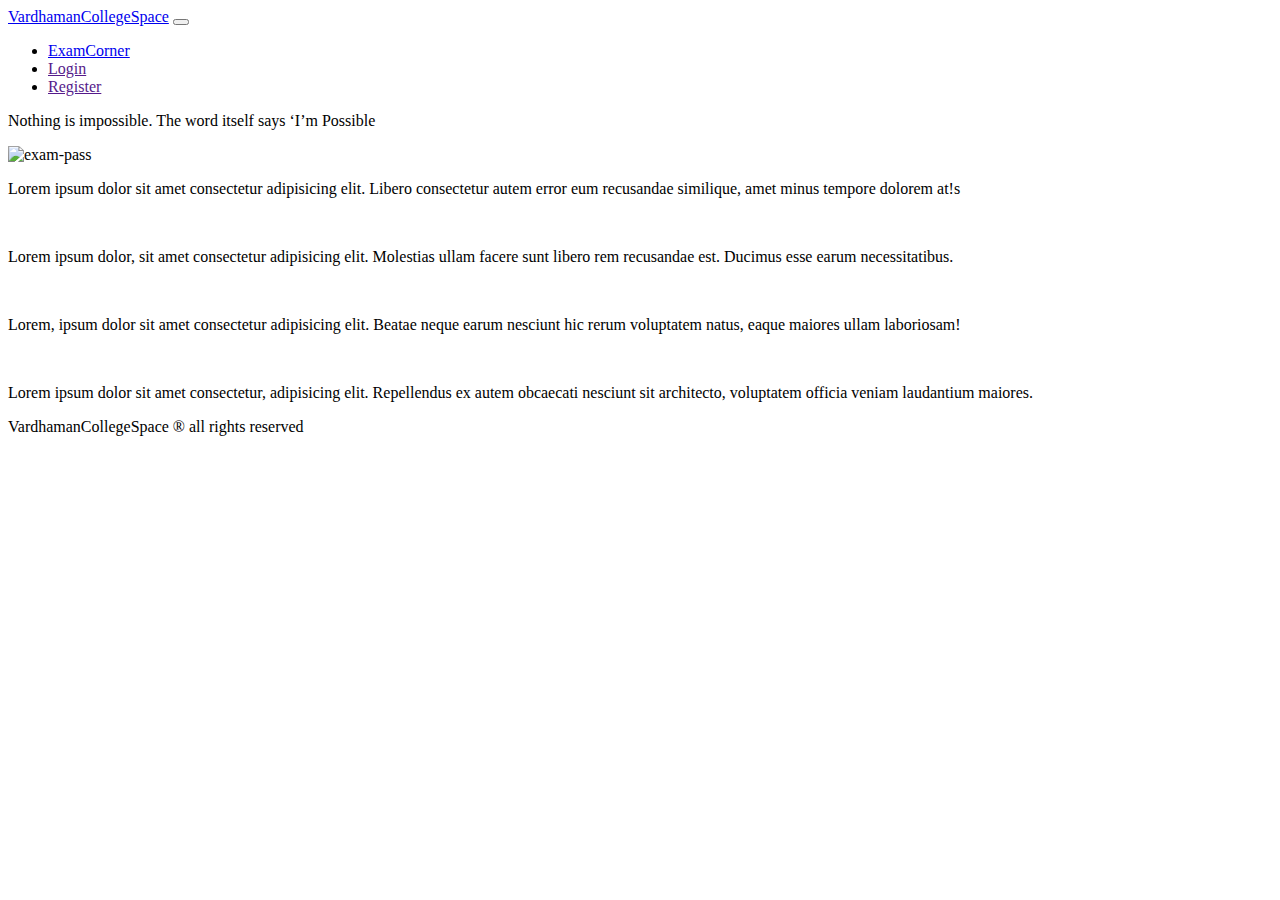
==== index.html @ 855e1729 "add test" ====
<!DOCTYPE html>
<html lang="en">
  <head>
    <!-- Required meta tags -->
    <meta charset="utf-8" />
    <meta name="viewport" content="width=device-width, initial-scale=1" />

    <!-- Bootstrap CSS -->
    <link
      href="https://cdn.jsdelivr.net/npm/bootstrap@5.0.1/dist/css/bootstrap.min.css"
      rel="stylesheet"
      integrity="sha384-+0n0xVW2eSR5OomGNYDnhzAbDsOXxcvSN1TPprVMTNDbiYZCxYbOOl7+AMvyTG2x"
      crossorigin="anonymous"
    />
    <link rel="stylesheet" href="/css/style.css" />
    <link rel="preconnect" href="https://fonts.gstatic.com" />
    <link
      href="https://fonts.googleapis.com/css2?family=Pattaya&display=swap"
      rel="stylesheet"
    />
    <link rel="preconnect" href="https://fonts.gstatic.com" />
    <link rel="preconnect" href="https://fonts.gstatic.com">
    <link href="https://fonts.googleapis.com/css2?family=Alegreya+Sans:ital,wght@1,900&display=swap" rel="stylesheet"> 
    <title>College Space</title>
  </head>
  <body>
    <div class="bg-container">
      <nav class="navbar navbar-expand-sm nav-row">
        <div class="container-fluid">
          <a href="#" class="logo-top navbar-brand navbar-font ms-5"
            >VardhamanCollegeSpace</a
          >
          <button
            class="navbar-toggler navbar-dark"
            type="button"
            data-bs-toggle="collapse"
            data-bs-target="#navbarSupportedContent"
            aria-controls="navbarSupportedContent"
            aria-expanded="false"
            aria-label="Toggle navigation"
          >
            <span class="navbar-toggler-icon"></span>
          </button>
          <div class="collapse navbar-collapse" id="navbarSupportedContent">
            <ul class="navbar-nav ms-auto me-5">
              <li class="nav-item">
                <a href="examcorner.html" class="nav-link nav-font-col">ExamCorner</a>
              </li>
              <li class="nav-item">
                <a href="" class="nav-link nav-font-col">Login</a>
              </li>
              <li class="nav-item">
                <a href="" class="nav-link nav-font-col">Register</a>
              </li>
            </ul>
          </div>
        </div>
      </nav>
      <p class="exam-quote">
        Nothing is impossible. The word itself says ‘I’m Possible
      </p>
    </div>
    <div class="upcoming-features">
      <div class="line-banner">
        <img src="/img/exam-pass.jpg" class="logo-left" alt="exam-pass" />
        <p class="para-right">
          Lorem ipsum dolor sit amet consectetur adipisicing elit. Libero
          consectetur autem error eum recusandae similique, amet minus tempore
          dolorem at!s
        </p>
      </div>
      <div class="line-banner">
        <img src="/img/class-notes.jpg" alt="" class="logo-right" />
        <p class="para-left">
          Lorem ipsum dolor, sit amet consectetur adipisicing elit. Molestias
          ullam facere sunt libero rem recusandae est. Ducimus esse earum
          necessitatibus.
        </p>
      </div>
      <div class="line-banner">
        <img src="/img/timetable-logo.jpg" alt="" class="logo-left" />
        <p class="para-right">
          Lorem, ipsum dolor sit amet consectetur adipisicing elit. Beatae neque
          earum nesciunt hic rerum voluptatem natus, eaque maiores ullam
          laboriosam!
        </p>
      </div>
      <div class="line-banner">
        <img src="/img/chat-image.jpg" alt="" class="logo-right" />
        <p class="para-left">
          Lorem ipsum dolor sit amet consectetur, adipisicing elit. Repellendus
          ex autem obcaecati nesciunt sit architecto, voluptatem officia veniam
          laudantium maiores.
        </p>
      </div>
    </div>
    <footer class="foot">
      <p class="copyright">VardhamanCollegeSpace &#174; all rights reserved</p>
    </footer>

    <!-- Optional JavaScript; choose one of the two! -->

    <!-- Option 1: Bootstrap Bundle with Popper -->
    <script
      src="https://cdn.jsdelivr.net/npm/bootstrap@5.0.1/dist/js/bootstrap.bundle.min.js"
      integrity="sha384-gtEjrD/SeCtmISkJkNUaaKMoLD0//ElJ19smozuHV6z3Iehds+3Ulb9Bn9Plx0x4"
      crossorigin="anonymous"
    ></script>

    <!-- Option 2: Separate Popper and Bootstrap JS -->
    <!--
    <script src="https://cdn.jsdelivr.net/npm/@popperjs/core@2.9.2/dist/umd/popper.min.js" integrity="sha384-IQsoLXl5PILFhosVNubq5LC7Qb9DXgDA9i+tQ8Zj3iwWAwPtgFTxbJ8NT4GN1R8p" crossorigin="anonymous"></script>
    <script src="https://cdn.jsdelivr.net/npm/bootstrap@5.0.1/dist/js/bootstrap.min.js" integrity="sha384-Atwg2Pkwv9vp0ygtn1JAojH0nYbwNJLPhwyoVbhoPwBhjQPR5VtM2+xf0Uwh9KtT" crossorigin="anonymous"></script>
    -->
  </body>
</html>
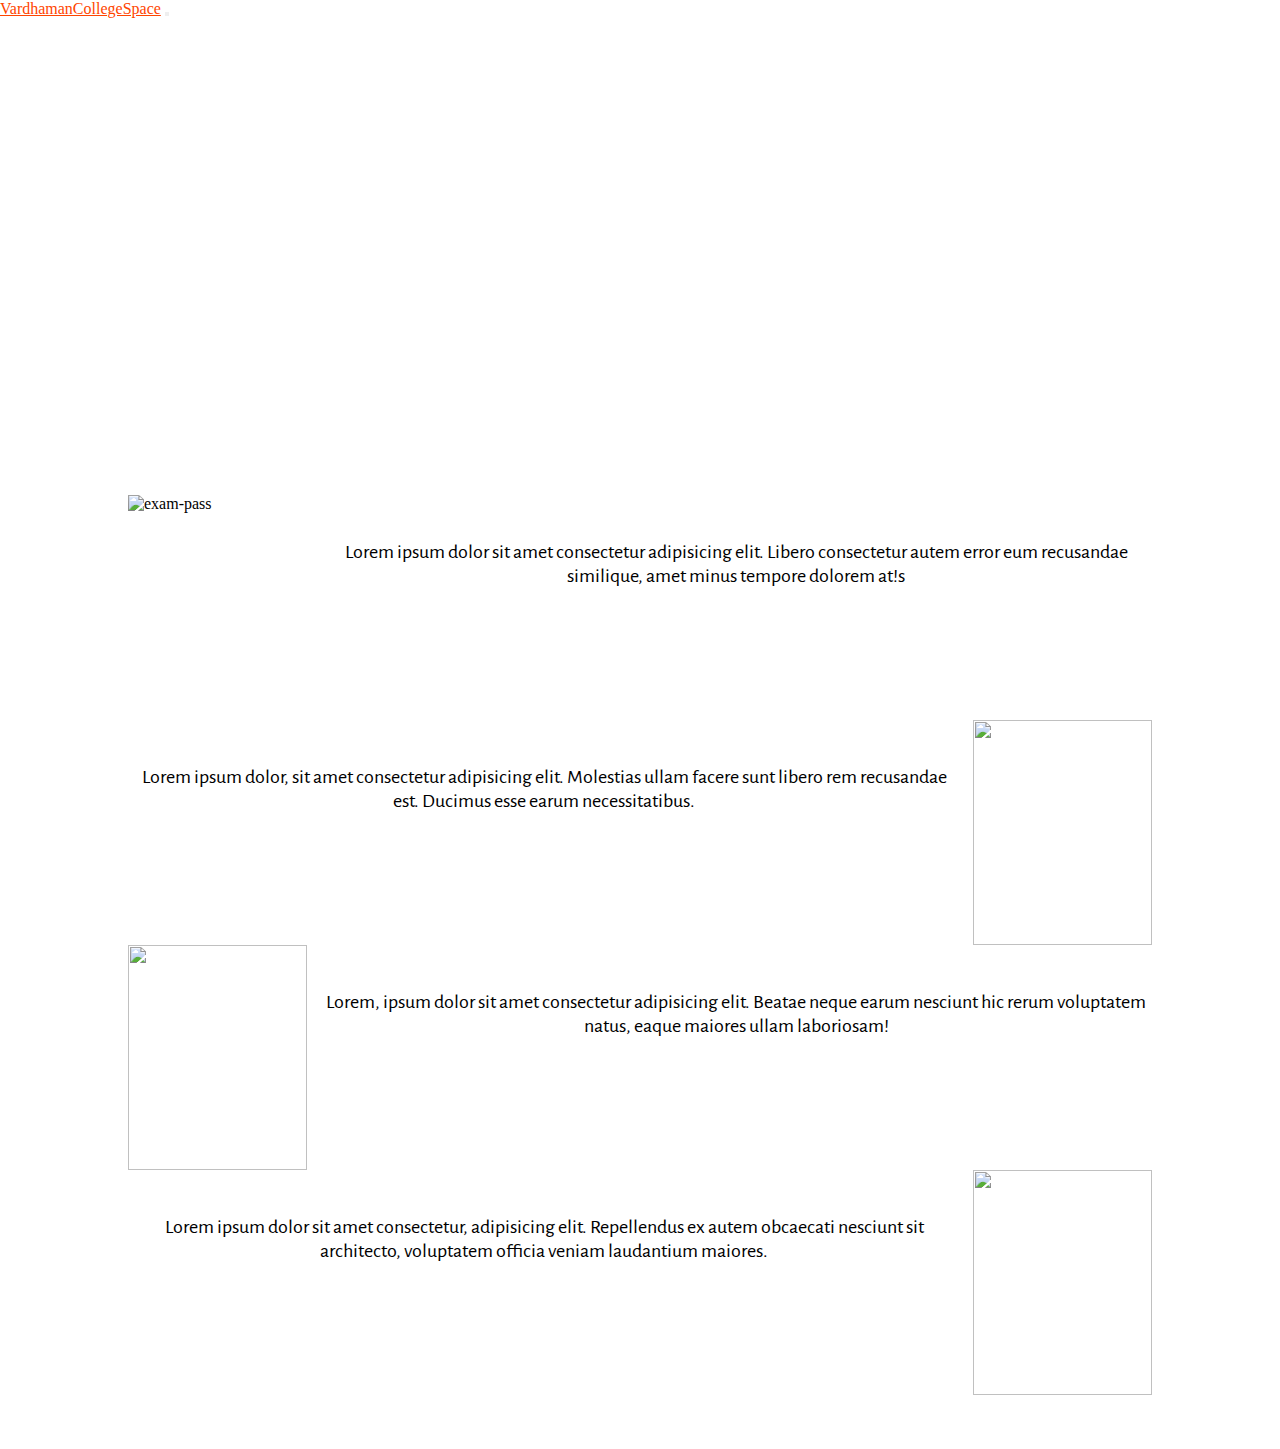
==== commit e6889956: "Update index.html" ====
--- a/index.html
+++ b/index.html
@@ -12,7 +12,7 @@
       integrity="sha384-+0n0xVW2eSR5OomGNYDnhzAbDsOXxcvSN1TPprVMTNDbiYZCxYbOOl7+AMvyTG2x"
       crossorigin="anonymous"
     />
-    <link rel="stylesheet" href="/css/style.css" />
+    <link rel="stylesheet" href="style.css" />
     <link rel="preconnect" href="https://fonts.gstatic.com" />
     <link
       href="https://fonts.googleapis.com/css2?family=Pattaya&display=swap"
--- a/style.css
+++ b/style.css
@@ -0,0 +1,94 @@
+*{
+    margin: 0;
+    padding: 0;
+}
+.bg-container{
+    background-image: url("/img/bg-container.jpg");
+    background-repeat: no-repeat;
+    background-size: cover;
+    display: grid;
+    grid-template-rows: 8vh 42vh;
+    grid-template-columns: 1fr;
+}
+.nav-row{
+    grid-row: 1/2;
+}
+.logo-top{
+    color : yellow ;    
+}
+.nav-font-col{
+    color:white
+}
+.nav-font-col:hover{
+    color: gray;
+    background-color: yellow;
+}
+.logo-top:hover{
+    color: orangered;
+}
+.exam-quote{
+    margin: auto;
+    height:max-content;
+    color:white;
+    text-align: center;
+    font-family: 'Pattaya', sans-serif;
+    font-size: 70px;
+    grid-row: 2/3;
+}
+@media (max-width:750px){
+    .exam-quote{
+        font-size: 35px;
+    }
+    .nav-font-col{
+        background-color: rgb(18, 6, 179);
+    }
+}
+.upcoming-features{
+    margin-top: 5vh;
+    display: grid;
+    grid-template: repeat(4,25svh)/repeat(1,1fr);
+}
+.line-banner{
+    padding: 0 10vw;
+}
+.logo-left{
+    float: left;
+    height: 25vh;
+    width: 14vw;
+}
+.para-right{
+    text-align: center;
+    margin-top: 5vh;
+    margin-left: 15vw ;
+    font-size: 20px;
+    font-family: 'Alegreya Sans', sans-serif;
+}
+.logo-right{
+    float: right;
+    height: 25vh;
+    width: 14vw;
+}
+.para-left{
+    /* color: blue; */
+    text-align: center;
+    margin-top: 5vh;
+    margin-right: 15vw ;
+    font-size: 20px;
+    font-family: 'Alegreya Sans', sans-serif;
+}
+
+@media (max-width:500px) {
+    .para-left,.para-right{
+        font-size: 10px;
+    }
+    .logo-left,.logo-right{
+        width: 30vw;
+    }
+}
+.foot{
+    text-align: center;
+    color: white;
+    height: 6vh;
+    font-family: 'Pattaya', sans-serif;
+    background-image: url('/img/bg-container.jpg');
+}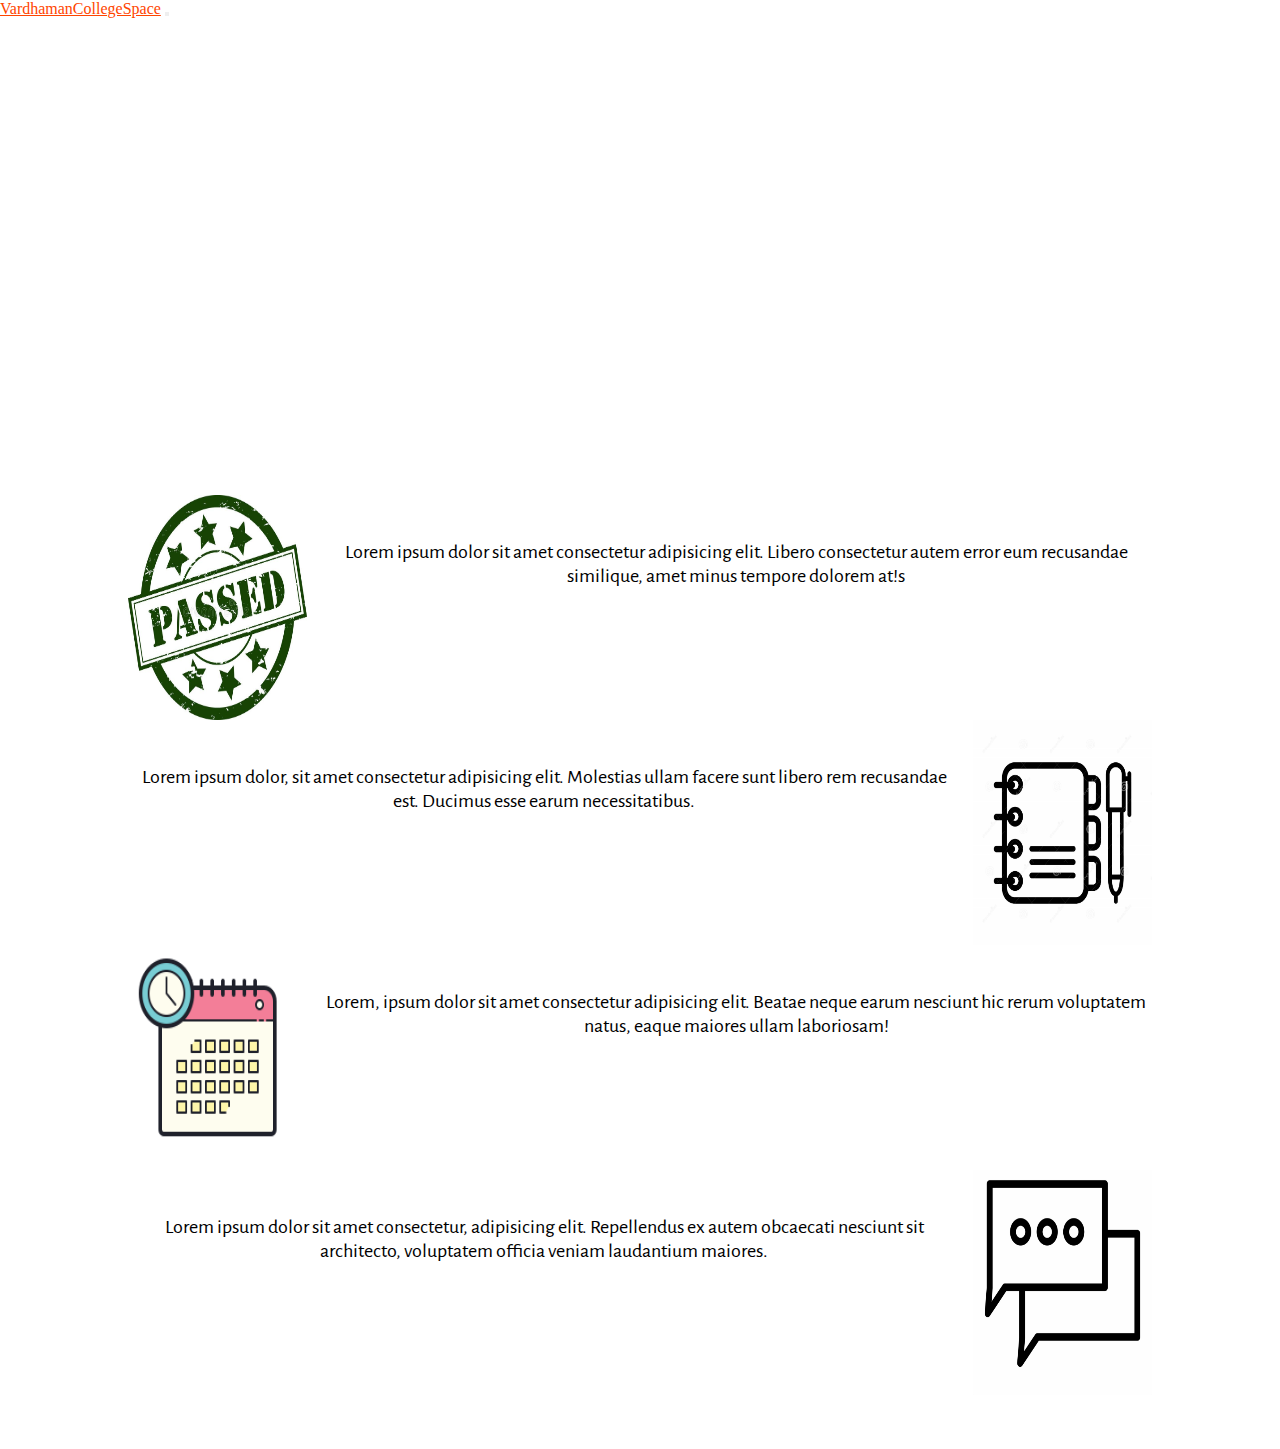
==== commit f87bcc77: "Update index.html" ====
--- a/index.html
+++ b/index.html
@@ -62,7 +62,7 @@
     </div>
     <div class="upcoming-features">
       <div class="line-banner">
-        <img src="/img/exam-pass.jpg" class="logo-left" alt="exam-pass" />
+        <img src="exam-pass.jpg" class="logo-left" alt="exam-pass" />
         <p class="para-right">
           Lorem ipsum dolor sit amet consectetur adipisicing elit. Libero
           consectetur autem error eum recusandae similique, amet minus tempore
@@ -70,7 +70,7 @@
         </p>
       </div>
       <div class="line-banner">
-        <img src="/img/class-notes.jpg" alt="" class="logo-right" />
+        <img src="class-notes.jpg" alt="" class="logo-right" />
         <p class="para-left">
           Lorem ipsum dolor, sit amet consectetur adipisicing elit. Molestias
           ullam facere sunt libero rem recusandae est. Ducimus esse earum
@@ -78,7 +78,7 @@
         </p>
       </div>
       <div class="line-banner">
-        <img src="/img/timetable-logo.jpg" alt="" class="logo-left" />
+        <img src="timetable-logo.jpg" alt="" class="logo-left" />
         <p class="para-right">
           Lorem, ipsum dolor sit amet consectetur adipisicing elit. Beatae neque
           earum nesciunt hic rerum voluptatem natus, eaque maiores ullam
@@ -86,7 +86,7 @@
         </p>
       </div>
       <div class="line-banner">
-        <img src="/img/chat-image.jpg" alt="" class="logo-right" />
+        <img src="chat-image.jpg" alt="" class="logo-right" />
         <p class="para-left">
           Lorem ipsum dolor sit amet consectetur, adipisicing elit. Repellendus
           ex autem obcaecati nesciunt sit architecto, voluptatem officia veniam
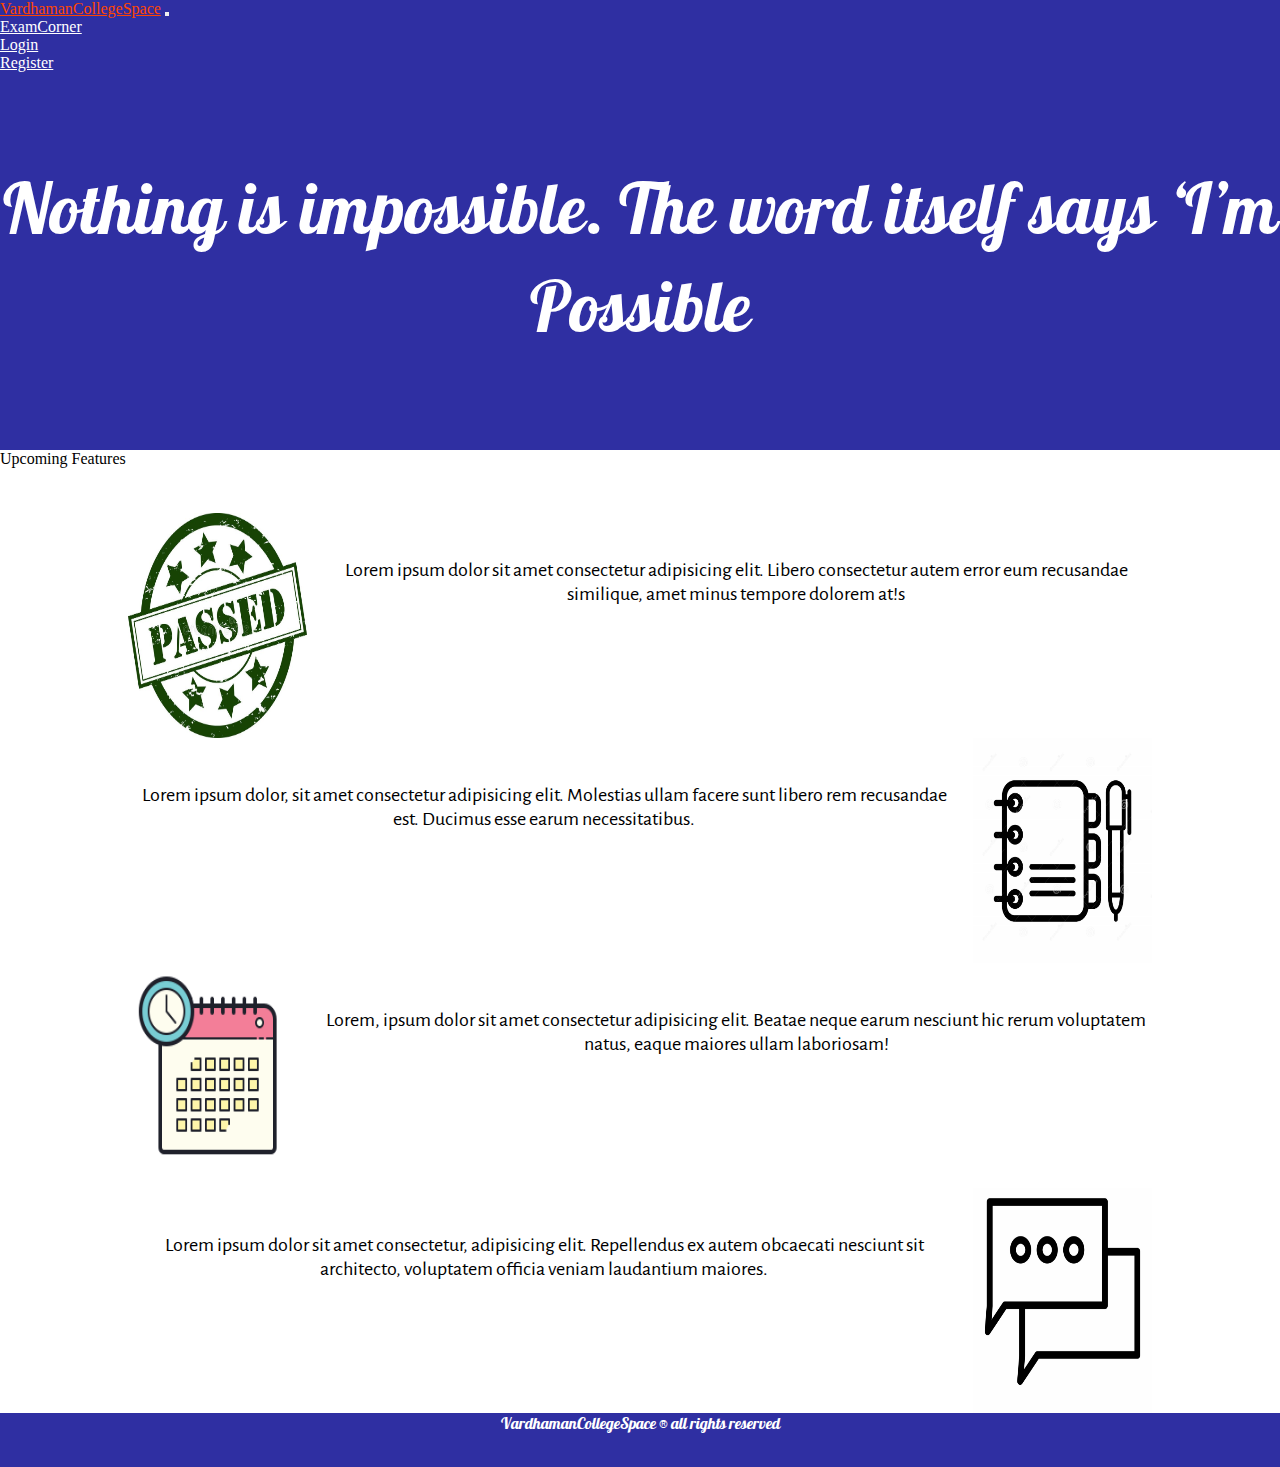
==== commit 89ce4d1c: "Update index.html" ====
--- a/index.html
+++ b/index.html
@@ -60,6 +60,7 @@
         Nothing is impossible. The word itself says ‘I’m Possible
       </p>
     </div>
+    Upcoming Features
     <div class="upcoming-features">
       <div class="line-banner">
         <img src="exam-pass.jpg" class="logo-left" alt="exam-pass" />
--- a/style.css
+++ b/style.css
@@ -3,7 +3,7 @@
     padding: 0;
 }
 .bg-container{
-    background-image: url("/img/bg-container.jpg");
+    background-image: url("bg-container.jpg");
     background-repeat: no-repeat;
     background-size: cover;
     display: grid;
@@ -90,5 +90,5 @@
     color: white;
     height: 6vh;
     font-family: 'Pattaya', sans-serif;
-    background-image: url('/img/bg-container.jpg');
-}+    background-image: url('bg-container.jpg');
+}
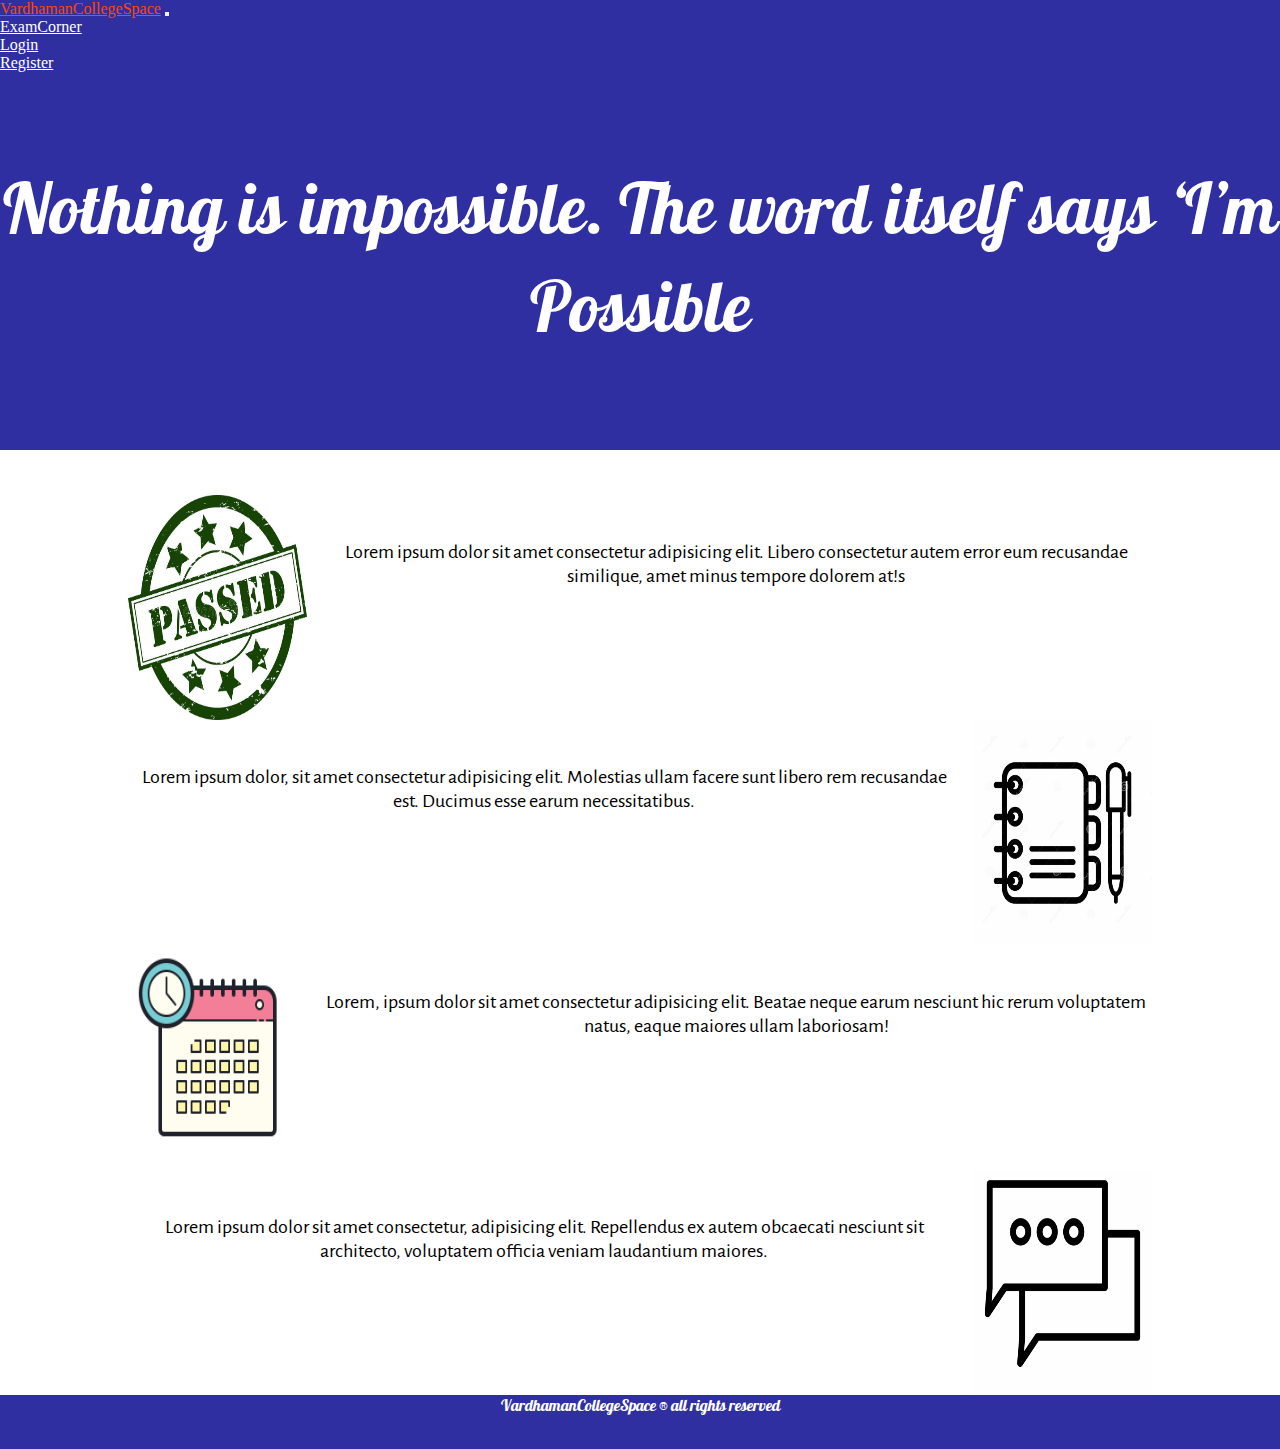
==== commit 41df62e4: "Update index.html" ====
--- a/index.html
+++ b/index.html
@@ -60,7 +60,6 @@
         Nothing is impossible. The word itself says ‘I’m Possible
       </p>
     </div>
-    Upcoming Features
     <div class="upcoming-features">
       <div class="line-banner">
         <img src="exam-pass.jpg" class="logo-left" alt="exam-pass" />
